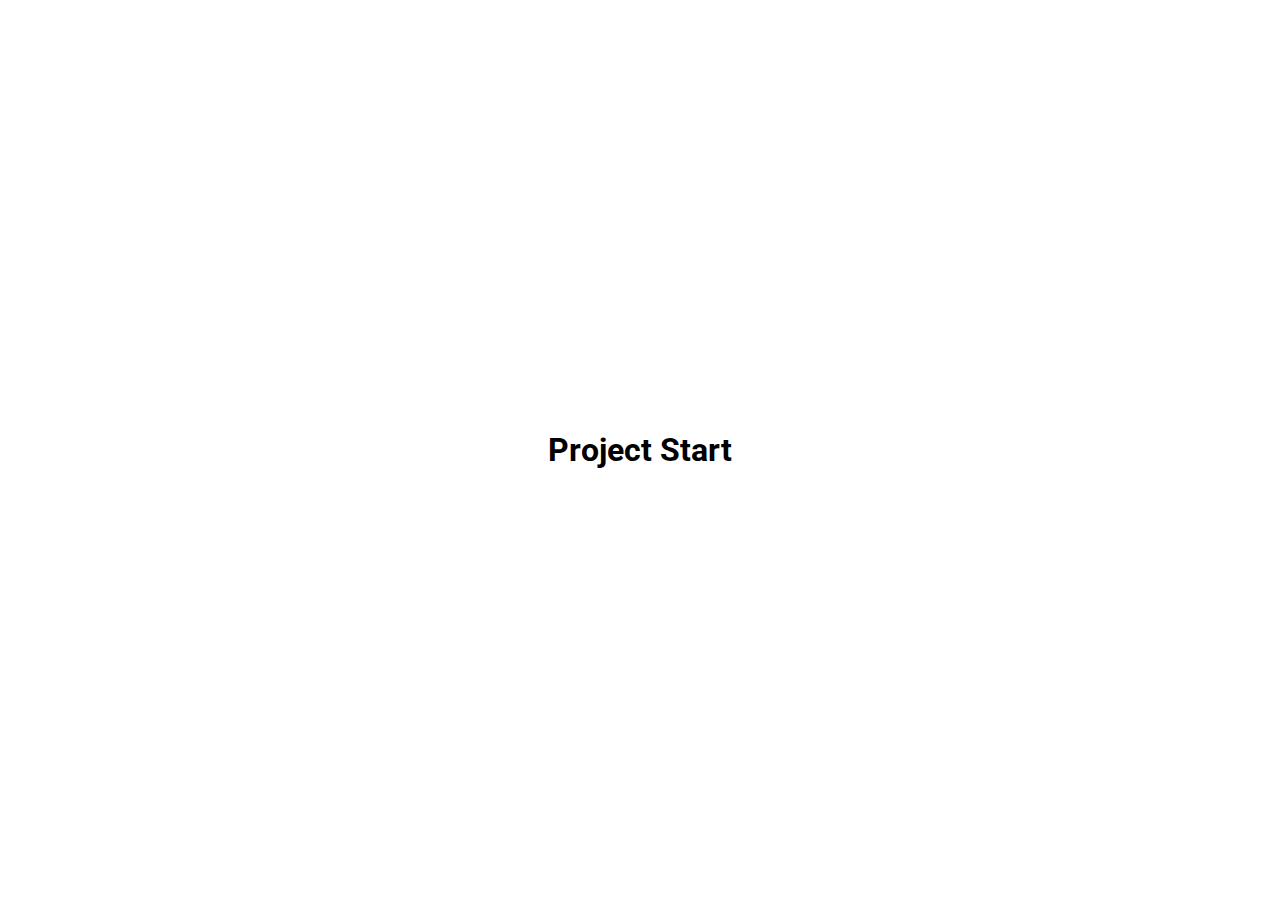
==== project_13/index.html @ 8a938959 "pushing folders up" ====
<!DOCTYPE html>
<html lang="en">
<head>
    <meta charset="UTF-8">
    <meta http-equiv="X-UA-Compatible" content="IE=edge">
    <meta name="viewport" content="width=device-width, initial-scale=1.0">
    <title>My Project</title>
    <!-- <link rel="stylesheet" href="https://cdnjs.cloudflare.com/ajax/libs/font-awesome/6.1.1/css/all.min.css"> -->
    <link rel="stylesheet" href="styles.css">
</head>
<body>
    <h1>Project Start</h1>


    <script src="script.js"></script>
</body>
</html>
---- project_13/styles.css ----
@import url('https://fonts.googleapis.com/css2?family=Roboto:wght@700&display=swap');

*{
    box-sizing: border-box;
   
}

body{
     font-family: 'Roboto', 'sans-serif';
     margin: 0;
     display:flex; /* makes items horizontal  */ 
     flex-direction: column; /* moves box to be like a column, vertically */
     align-items: center; /* if flex-direction is in column, will align horizontally, if row it will align vertically */
     justify-content: center; /* does not move to center of page without height */
     height: 100vh; /* viewport height, take up entire height of page */ 
     overflow: hidden; /* hidden to not show scroll bars by default */
}
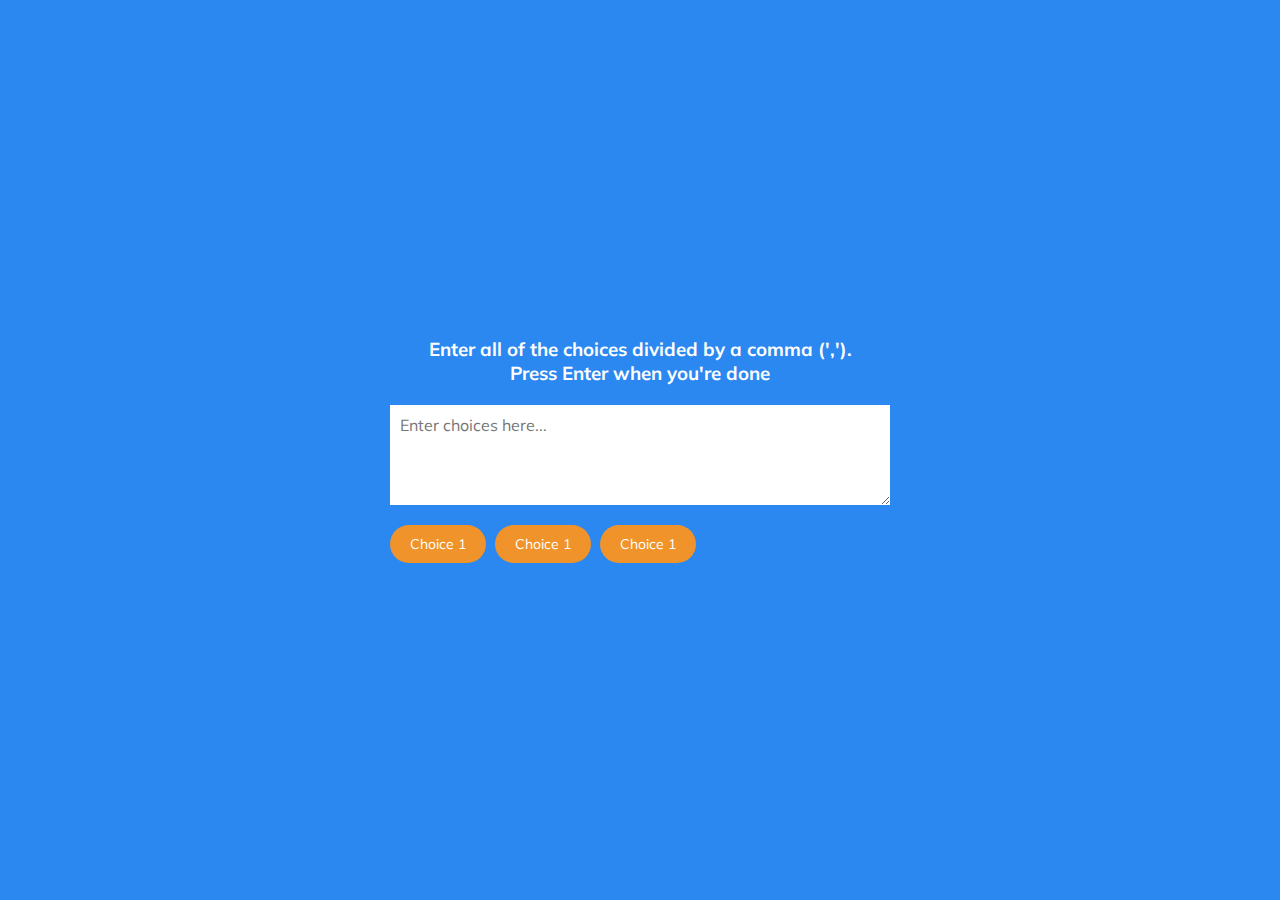
==== commit 74102b26: "random choice picker fin" ====
--- a/project_13/index.html
+++ b/project_13/index.html
@@ -4,12 +4,22 @@
     <meta charset="UTF-8">
     <meta http-equiv="X-UA-Compatible" content="IE=edge">
     <meta name="viewport" content="width=device-width, initial-scale=1.0">
-    <title>My Project</title>
+    <title>Random Choice Picker</title>
     <!-- <link rel="stylesheet" href="https://cdnjs.cloudflare.com/ajax/libs/font-awesome/6.1.1/css/all.min.css"> -->
     <link rel="stylesheet" href="styles.css">
 </head>
 <body>
-    <h1>Project Start</h1>
+    <div class="container">
+        <h3>Enter all of the choices divided by a comma (',').<br>
+        Press Enter when you're done</h3>
+        <textarea id="textarea" placeholder="Enter choices here..."></textarea>
+
+        <div id="tags">
+            <span class="tag">Choice 1</span>
+            <span class="tag">Choice 1</span>
+            <span class="tag">Choice 1</span>
+        </div>
+    </div>
 
 
     <script src="script.js"></script>
--- a/project_13/styles.css
+++ b/project_13/styles.css
@@ -1,4 +1,4 @@
-@import url('https://fonts.googleapis.com/css2?family=Roboto:wght@700&display=swap');
+@import url('https://fonts.googleapis.com/css2?family=Muli&display=swap');
 
 *{
     box-sizing: border-box;
@@ -6,7 +6,8 @@
 }
 
 body{
-     font-family: 'Roboto', 'sans-serif';
+    background-color: #2b88f0;
+     font-family: 'Muli', 'sans-serif';
      margin: 0;
      display:flex; /* makes items horizontal  */ 
      flex-direction: column; /* moves box to be like a column, vertically */
@@ -14,4 +15,40 @@
      justify-content: center; /* does not move to center of page without height */
      height: 100vh; /* viewport height, take up entire height of page */ 
      overflow: hidden; /* hidden to not show scroll bars by default */
+}
+
+h3{
+    color: #fff;
+    margin: 10px 0 20px;
+    text-align: center;
+}
+
+.container{
+    width: 500px;
+}
+
+textarea{
+    border: none;
+    display: block;
+    width: 100%; /* 100% of the container*/
+    height: 100px;
+    font-family: inherit;
+    padding: 10px;
+    margin: 0 0 20px;
+    font-size: 16px;
+}
+
+.tag{
+    background-color: #f0932b;
+    color: #fff;
+    border-radius: 50px;
+    padding: 10px 20px;
+    margin: 0 5px 10px 0;
+    font-size: 14px;
+    display: inline-block;
+}
+
+
+.tag.highlight{
+    background-color: #273c75;
 }